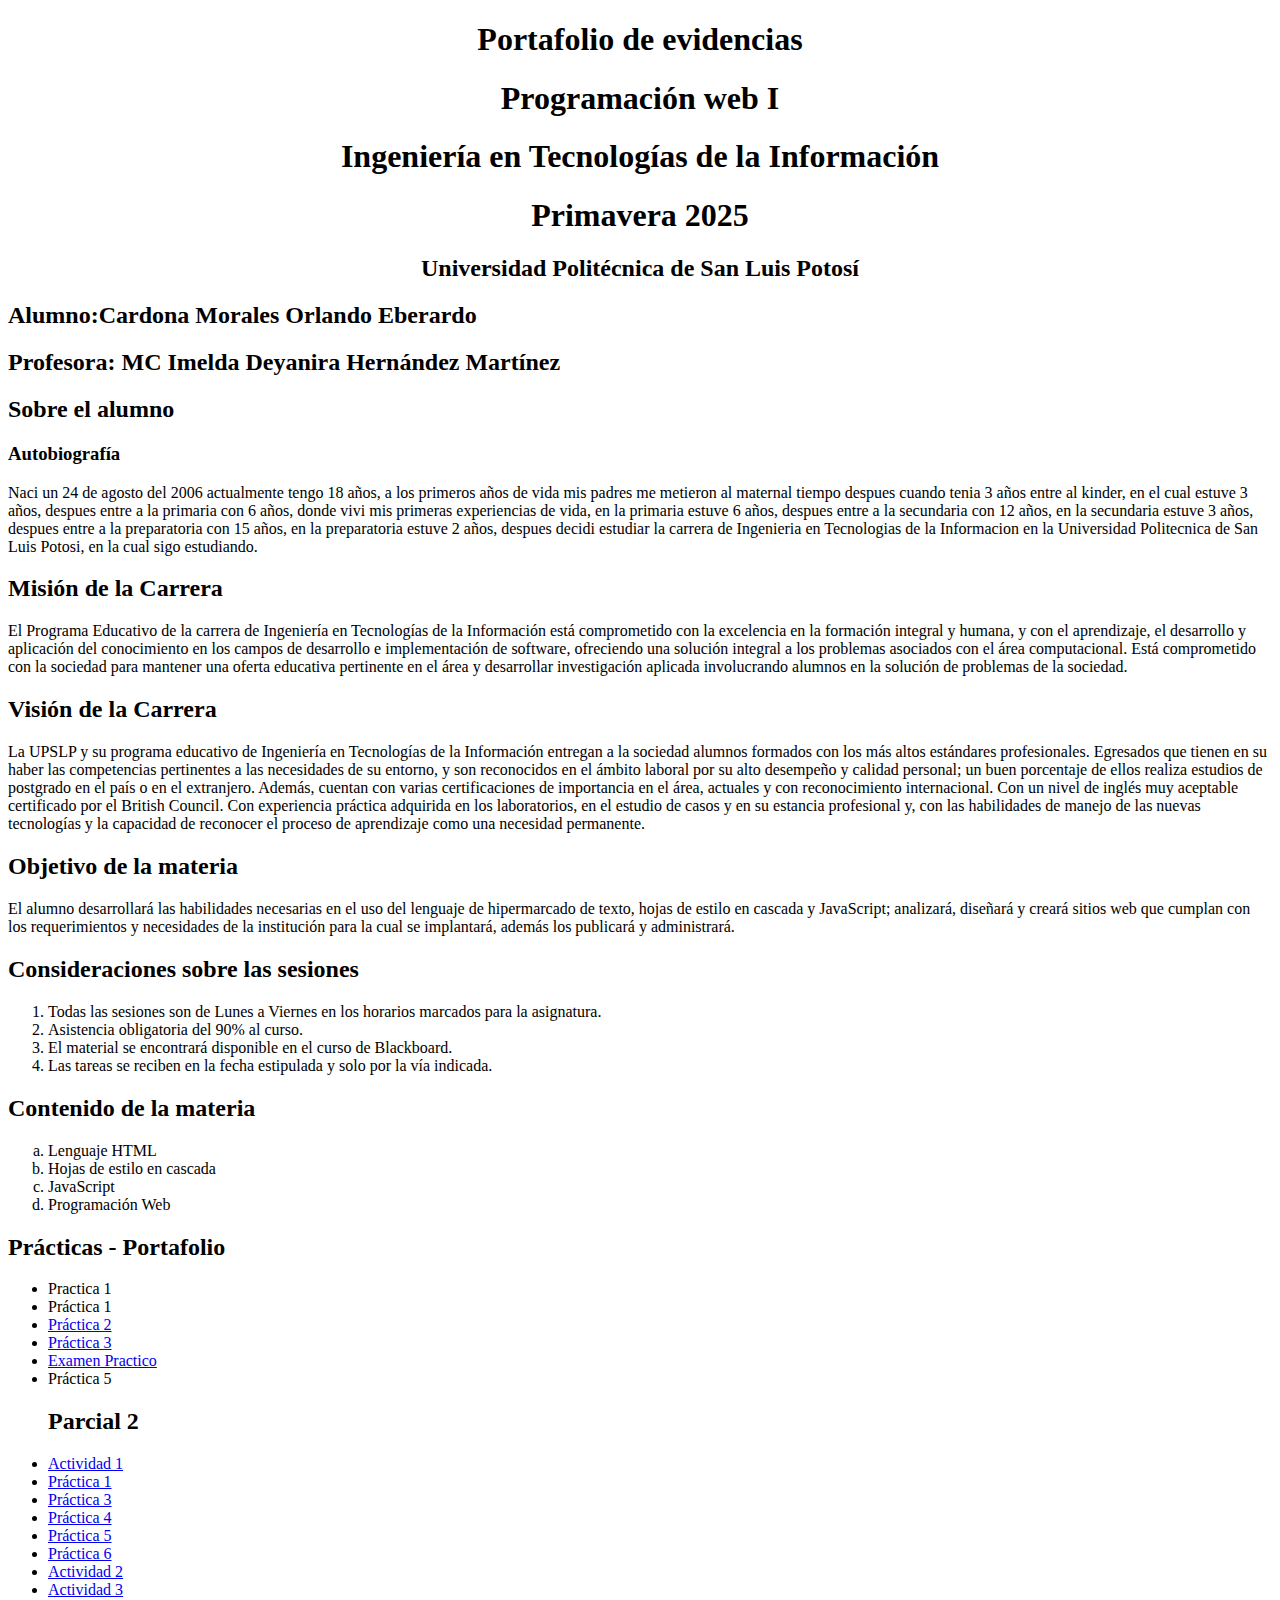
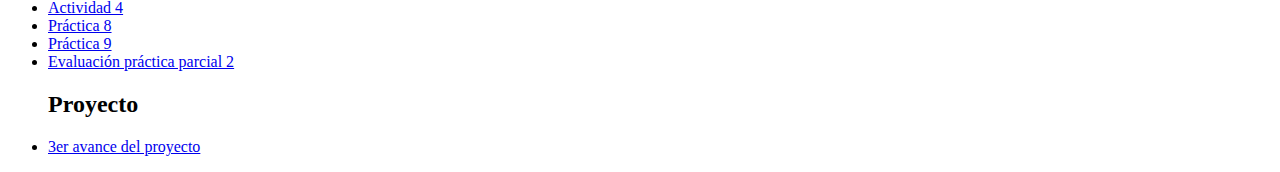
==== index.html @ 084bb6f1 "Add files via upload" ====
<!DOCTYPE html>
<head>
    <title>Portafolio de evidencias</title>
    <style>
        .centered {
            text-align: center;
        }
    </style>
</head>
<body>
    <div class="centered">
        <h1>Portafolio de evidencias</h1>
        <h1>Programación web I</h1>
        <h1>Ingeniería en Tecnologías de la Información</h1>
        <h1>Primavera 2025</h1>
        
        <h2>Universidad Politécnica de San Luis Potosí</h2>
    </div>
    <h2>Alumno:Cardona Morales Orlando Eberardo</h2>
    <h2>Profesora: MC Imelda Deyanira Hernández Martínez</h2>
    
    <section>
        <h2>Sobre el alumno</h2>
        <article>
            <h3>Autobiografía</h3>
            <p>Naci un 24 de agosto del 2006 actualmente tengo 18 años, a los primeros años de vida mis padres me metieron al maternal 
                tiempo despues cuando tenia 3 años entre al kinder, en el cual estuve 3 años, despues entre a la primaria con 6 años,
                donde vivi mis primeras experiencias de vida, en la primaria estuve 6 años, despues entre a la secundaria con 12 años,
                en la secundaria estuve 3 años, despues entre a la preparatoria con 15 años, en la preparatoria estuve 2 años, despues decidi
                estudiar la carrera de Ingenieria en Tecnologias de la Informacion en la Universidad Politecnica de San Luis Potosi, en la cual
                sigo estudiando.
            </p>
        </article>
    </section>
    
    <section>
        <h2>Misión de la Carrera</h2>
        <p>El Programa Educativo de la carrera de Ingeniería en Tecnologías de la Información está comprometido con la excelencia en 
            la formación integral y humana, y con el aprendizaje, el desarrollo y aplicación del conocimiento en los campos de desarrollo
            e implementación de software, ofreciendo una solución integral a los problemas asociados con el área computacional.
            Está comprometido con la sociedad para mantener una oferta educativa pertinente en el área y desarrollar investigación 
            aplicada involucrando alumnos en la solución de problemas de la sociedad.</p>
        
        <h2>Visión de la Carrera</h2>
        <p>La UPSLP y su programa educativo de Ingeniería en Tecnologías de la Información entregan a la sociedad alumnos formados 
            con los más altos estándares profesionales. 
            Egresados que tienen en su haber las competencias pertinentes a las necesidades de su entorno, y son reconocidos en el 
            ámbito laboral por su alto desempeño y calidad personal; un buen porcentaje de ellos realiza estudios de postgrado en el 
            país o en el extranjero. 
            Además, cuentan con varias certificaciones de importancia en el área, actuales y con reconocimiento internacional. Con un 
            nivel de inglés muy aceptable certificado por el British Council. Con experiencia práctica adquirida en los laboratorios, en el 
            estudio de casos y en su estancia profesional y, con las habilidades de manejo de las nuevas tecnologías y la capacidad de 
            reconocer el proceso de aprendizaje como una necesidad permanente.</p>
        
        <h2>Objetivo de la materia</h2>
        <p>El alumno desarrollará las habilidades necesarias en el uso del lenguaje de hipermarcado de texto, hojas de estilo en cascada 
            y JavaScript; analizará, diseñará y creará sitios web que cumplan con los requerimientos y necesidades de la institución para
            la cual se implantará, además los publicará y administrará.</p>
    </section>
    
    <section>
        <h2>Consideraciones sobre las sesiones</h2>
        <ol>
            <li>Todas las sesiones son de Lunes a Viernes en los horarios marcados para la asignatura.</li>
            <li>Asistencia obligatoria del 90% al curso.</li>
            <li>El material se encontrará disponible en el curso de Blackboard.</li>
            <li>Las tareas se reciben en la fecha estipulada y solo por la vía indicada.</li>
        </ol>
    </section>
    <section>
        <h2>Contenido de la materia</h2>
        <ol type="a">
            <li>Lenguaje HTML</li>
            <li>Hojas de estilo en cascada</li>
            <li>JavaScript</li>
            <li>Programación Web</li>
        </ol>
    </section>
    
    <section>
        <h2>Prácticas - Portafolio</h2>
        <ul>
            <li>Practica 1</li>
            <li>Práctica 1</li>
            <li><a href ="Practica 2.html">Práctica 2</a></li>
            <li><a href ="Practica 3.html">Práctica 3</a></li>
            <li><a href ="Examen practico.html">Examen Practico</a></li>
            <li>Práctica 5</li>
            <h2>Parcial 2</h2>
            <li><a href="actividad 1.pdf">Actividad 1</a></li>
            <li><a href ="Formulario.html">Práctica 1</a></li>
            <li><a href ="Tablas.html">Práctica 3</a></li>
            <li><a href ="Barra Nav.html">Práctica 4</a></li>
            <li><a href ="Barra Nav fija.html">Práctica 5</a></li>
            <li><a href ="!practica 6.html">Práctica 6</a></li>
            <li><a href ="actividad 2.png">Actividad 2</a></li>
            <li><a href ="actividad 3.pdf">Actividad 3</a></li>
            <li><a href ="actividad 4.png">Actividad 4</a></li>
            <li><a href ="zindex.html">Práctica 8</a></li>
            <li><a href="unidades_de_medida.html">Práctica 9</a></li>
            <li><a href="examen.html">Evaluación práctica parcial 2</a></li>

            <h2>Proyecto</h2>
            <li><a href="3er avance de proyecto.html">3er avance del proyecto</li>
        </ul>
</body>
</html>
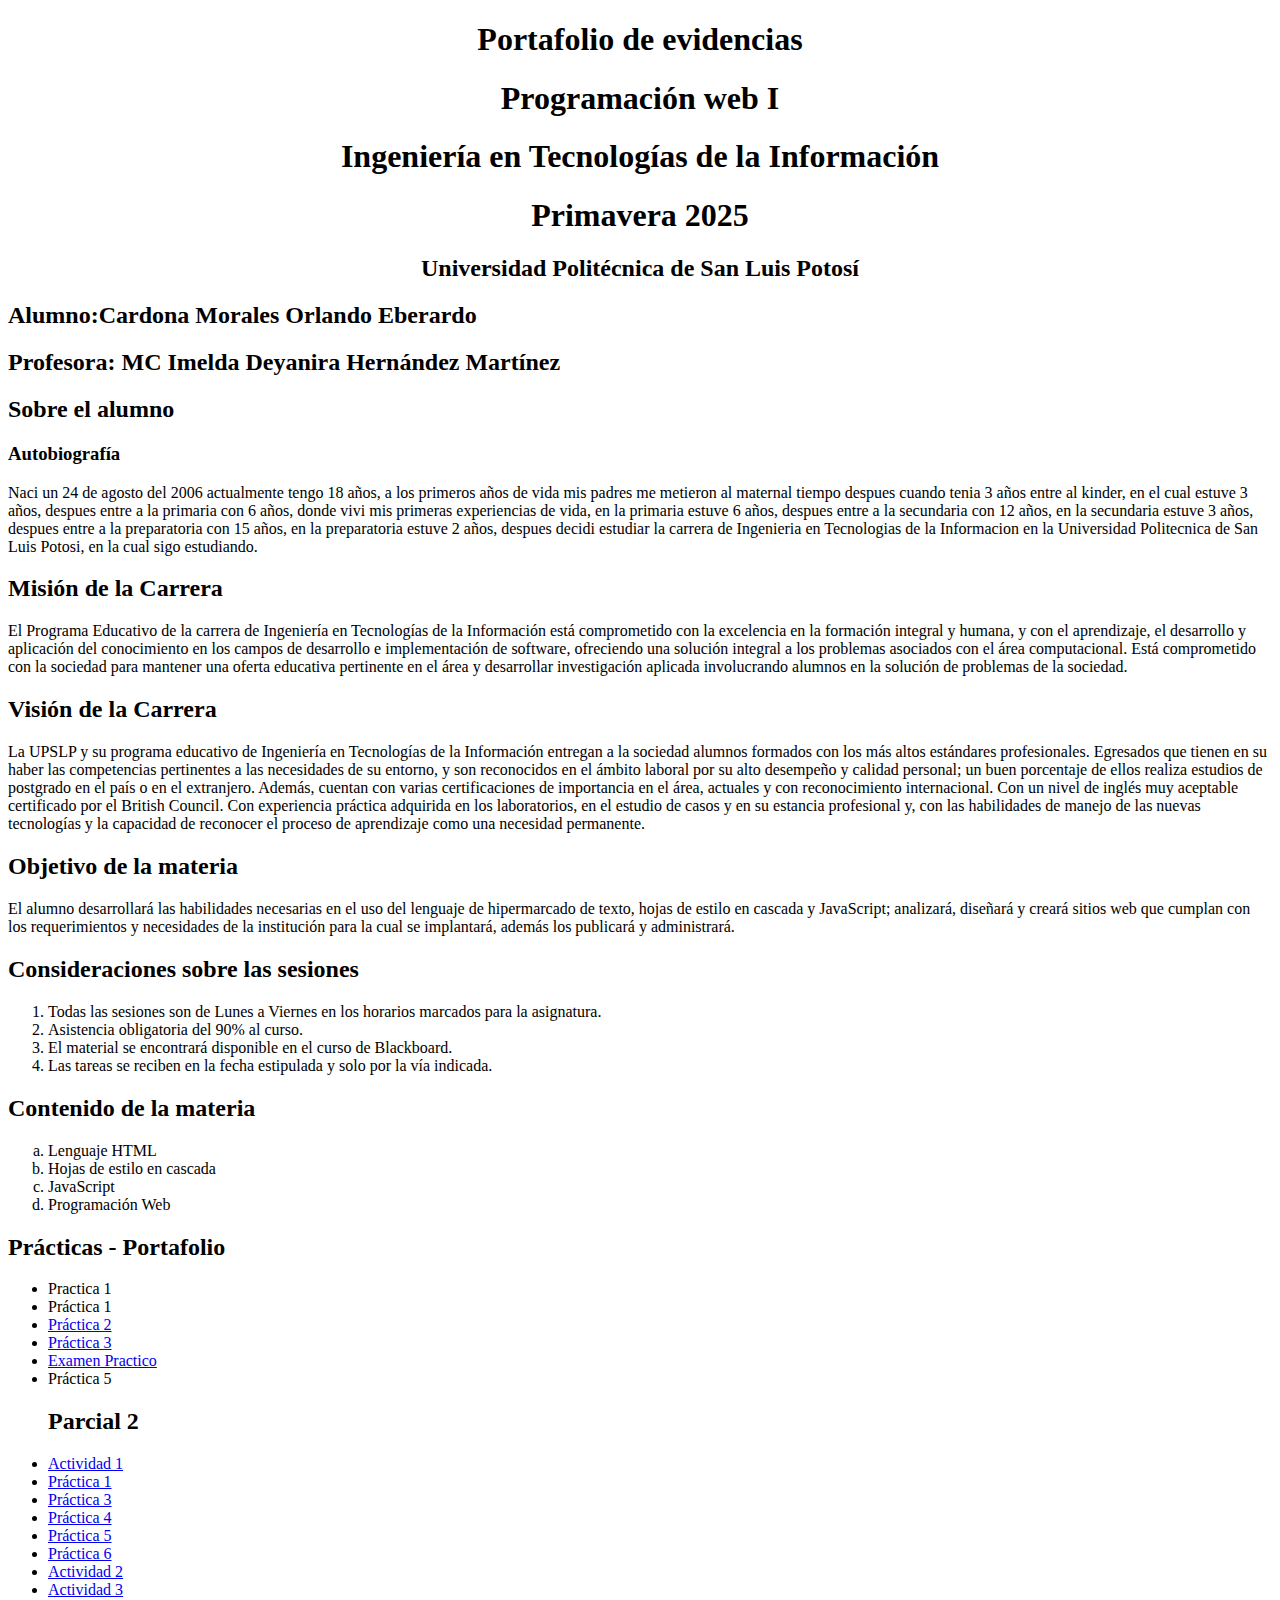
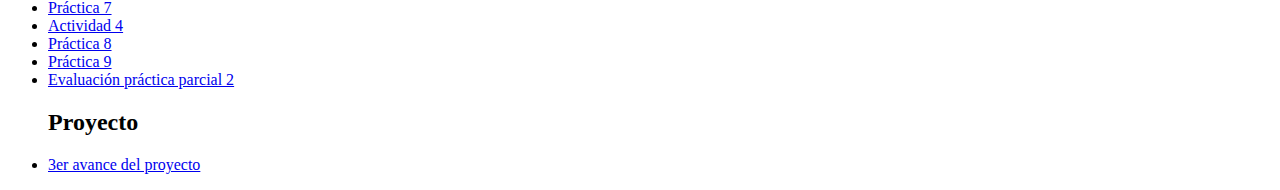
==== commit f908cd60: "index.html" ====
--- a/index.html
+++ b/index.html
@@ -95,6 +95,7 @@
             <li><a href ="!practica 6.html">Práctica 6</a></li>
             <li><a href ="actividad 2.png">Actividad 2</a></li>
             <li><a href ="actividad 3.pdf">Actividad 3</a></li>
+            <li><a href="flexbox.html">Práctica 7</a></li>
             <li><a href ="actividad 4.png">Actividad 4</a></li>
             <li><a href ="zindex.html">Práctica 8</a></li>
             <li><a href="unidades_de_medida.html">Práctica 9</a></li>
@@ -104,4 +105,4 @@
             <li><a href="3er avance de proyecto.html">3er avance del proyecto</li>
         </ul>
 </body>
-</html>+</html>
